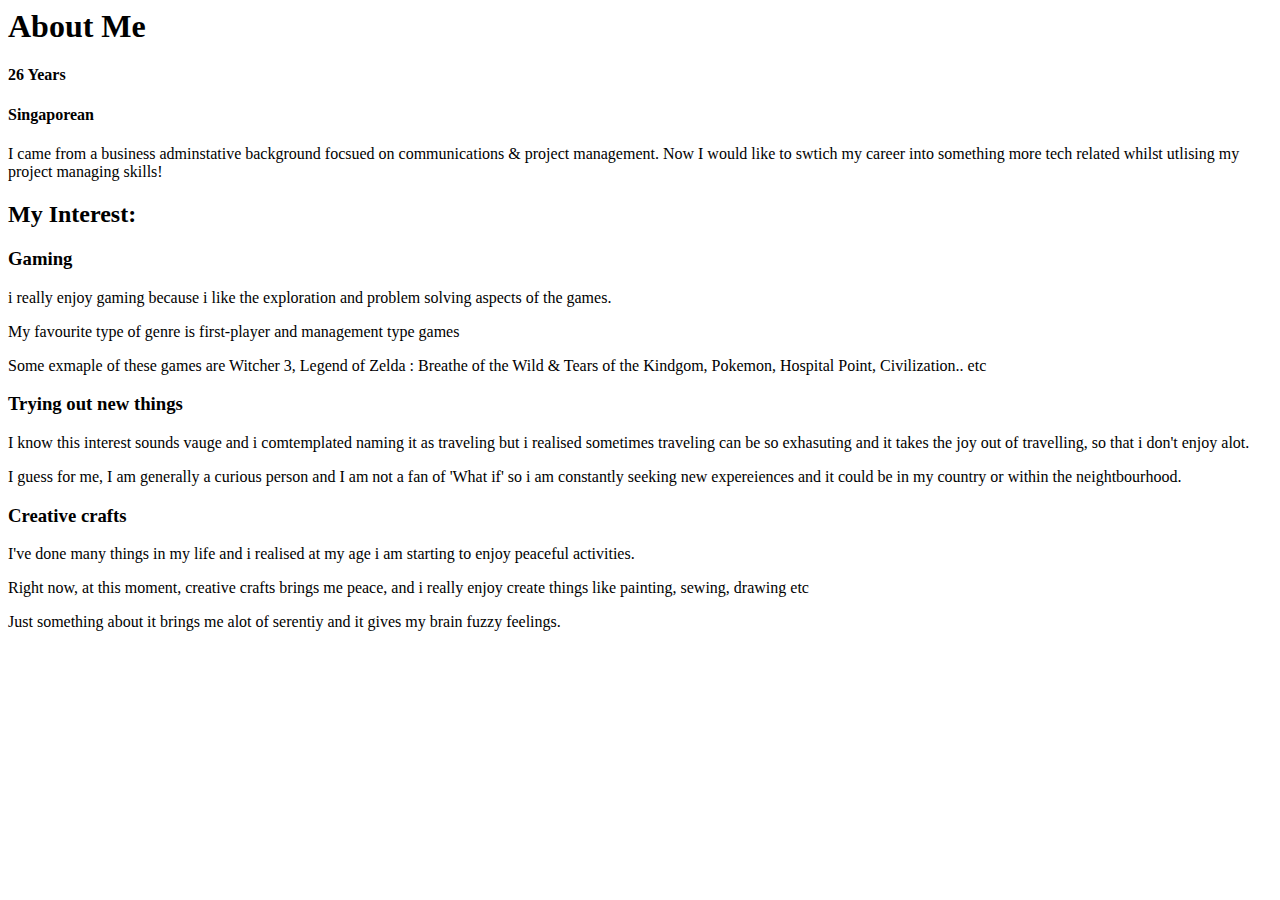
==== about.html @ c8496764 "initial about" ====
<html>
    <head>
        <title>About</title>
    </head>

    <body>
      <section>
        <h1>About Me</h1>
        <h4>26 Years</h4>
        <h4>Singaporean</h4>
        <p>I came from a business adminstative background focsued on communications & project management. Now I would like to swtich my career into something more tech related whilst utlising my project managing skills! </p>
      </section>  

      <section>
          <h2>My Interest:</h2>
          <h3>Gaming</h3>
          <p>i really enjoy gaming because i like the exploration and problem solving aspects of the games.</p>
          <p>My favourite type of genre is first-player and management type games</p>
          <p>Some exmaple of these games are Witcher 3, Legend of Zelda : Breathe of the Wild & Tears of the Kindgom, Pokemon, Hospital Point, Civilization.. etc </p>
          <h3>Trying out new things</h3>
          <p>I know this interest sounds vauge and i comtemplated naming it as traveling but i realised sometimes traveling can be so exhasuting and it takes the joy out of travelling, so that i don't enjoy alot.</p>
          <p>I guess for me, I am generally a curious person and I am not a fan of 'What if' so i am constantly seeking new expereiences and it could be in my country or within the neightbourhood.</p>
          <h3>Creative crafts</h3>
          <p>I've done many things in my life and i realised at my age i am starting to enjoy peaceful activities.</p>
          <p>Right now, at this moment, creative crafts brings me peace, and i really enjoy create things like painting, sewing, drawing etc</p>
          <p>Just something about it brings me alot of serentiy and it gives my brain fuzzy feelings.</p>
      </section>
    </body>
</html>
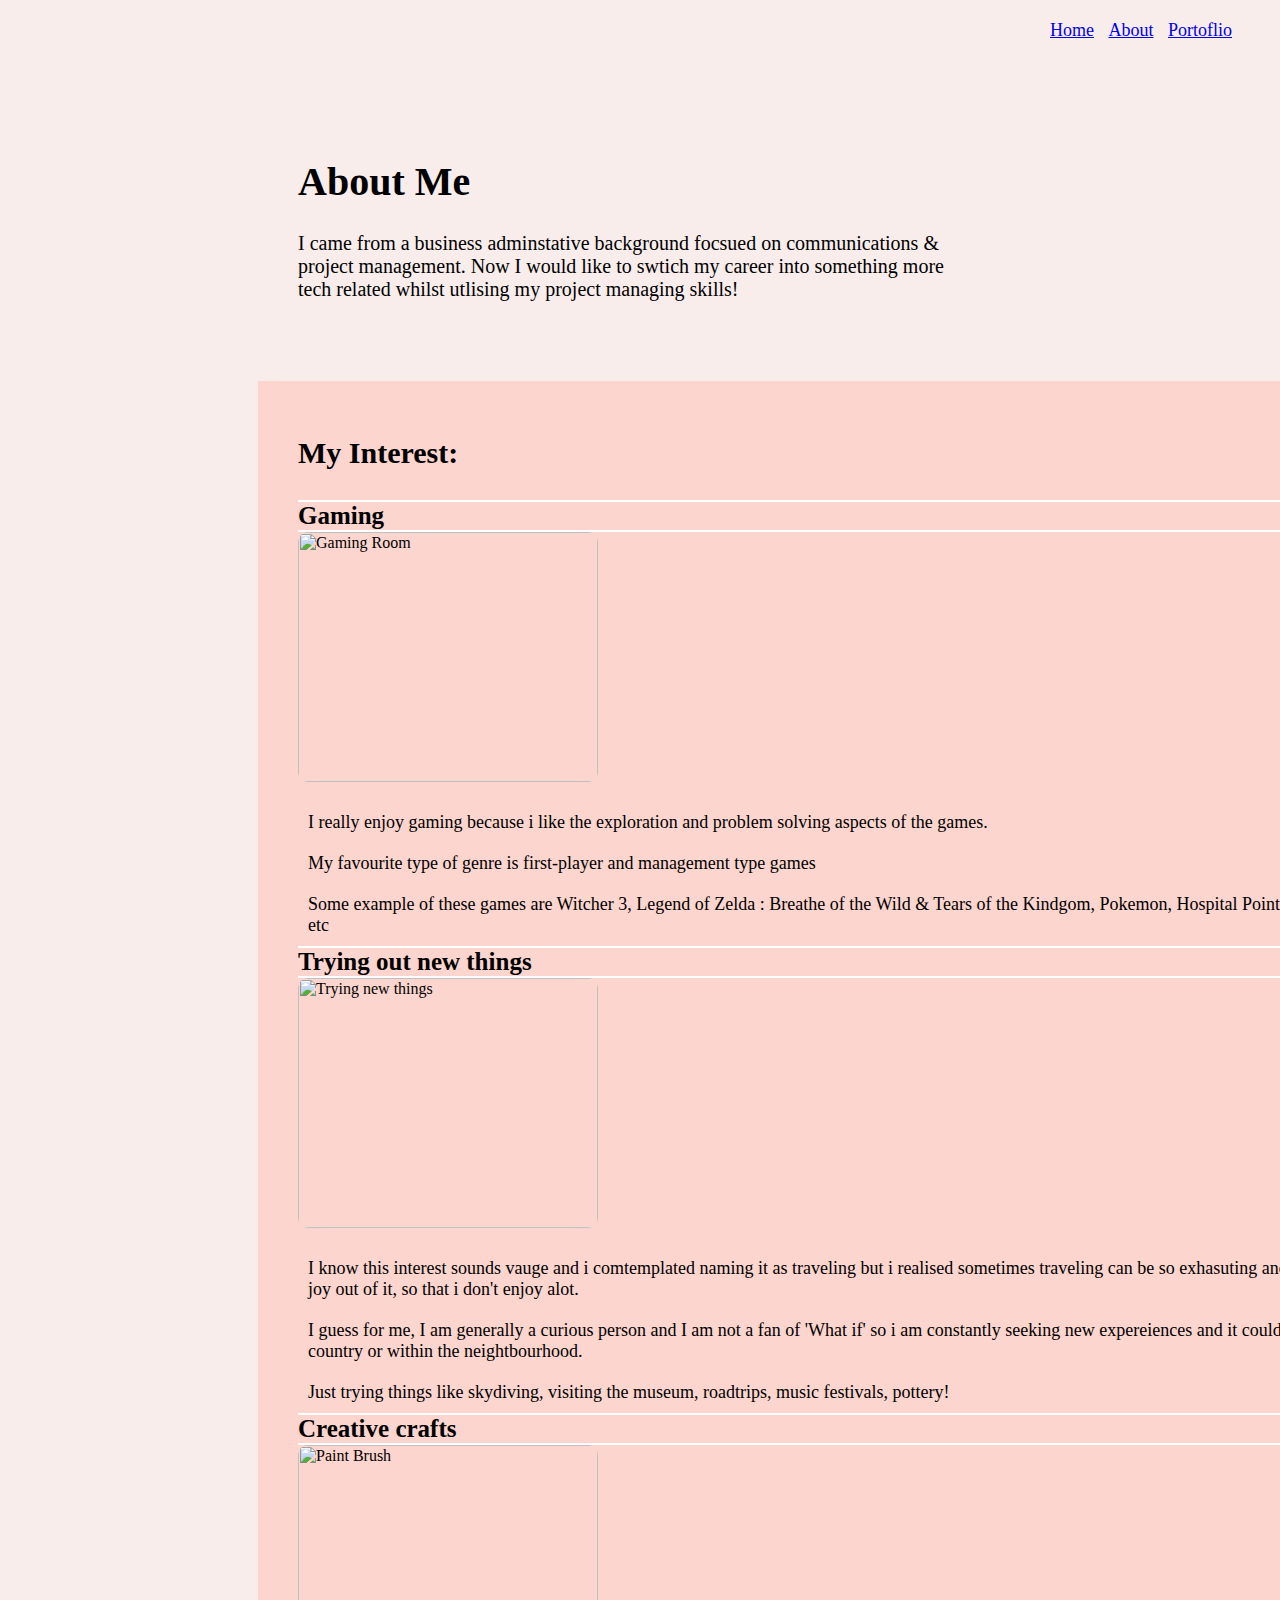
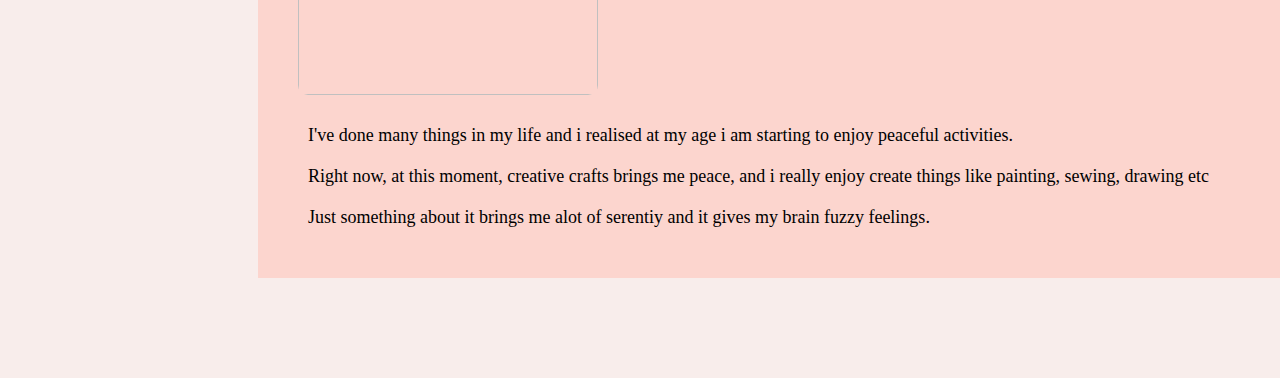
==== commit d8d07816: "index,html,css updates" ====
--- a/about.html
+++ b/about.html
@@ -1,29 +1,50 @@
 <html>
     <head>
         <title>About</title>
+        <link rel="stylesheet" href="./style.css"/>
     </head>
 
     <body>
-      <section>
+      <header>
+        <nav>
+            <a href="index.html">Home</a>
+            <a href="about.html">About</a>
+            <a href="portfolio.html">Portoflio</a>
+        </nav>
+      </header>
+
+      <main>
+      <section id="about">
         <h1>About Me</h1>
-        <h4>26 Years</h4>
-        <h4>Singaporean</h4>
+        <!-- <h4>26 Years</h4>
+        <h4>Singaporean</h4> -->
         <p>I came from a business adminstative background focsued on communications & project management. Now I would like to swtich my career into something more tech related whilst utlising my project managing skills! </p>
       </section>  
 
-      <section>
-          <h2>My Interest:</h2>
+      <section class="about-portfolio">
+          <h2 id="interest">My Interest:</h2>
+
           <h3>Gaming</h3>
-          <p>i really enjoy gaming because i like the exploration and problem solving aspects of the games.</p>
-          <p>My favourite type of genre is first-player and management type games</p>
-          <p>Some exmaple of these games are Witcher 3, Legend of Zelda : Breathe of the Wild & Tears of the Kindgom, Pokemon, Hospital Point, Civilization.. etc </p>
-          <h3>Trying out new things</h3>
-          <p>I know this interest sounds vauge and i comtemplated naming it as traveling but i realised sometimes traveling can be so exhasuting and it takes the joy out of travelling, so that i don't enjoy alot.</p>
-          <p>I guess for me, I am generally a curious person and I am not a fan of 'What if' so i am constantly seeking new expereiences and it could be in my country or within the neightbourhood.</p>
+          <img src="https://i.ytimg.com/vi/EA0YC9m6D4s/hq720.jpg?sqp=-oaymwEhCK4FEIIDSFryq4qpAxMIARUAAAAAGAElAADIQj0AgKJD&rs=AOn4CLCPEDlv0VGPIr2CC_juaUkgVRDJDQ" alt="Gaming Room"/>
+
+            <p>I really enjoy gaming because i like the exploration and problem solving aspects of the games.</p>
+            <p>My favourite type of genre is first-player and management type games</p>
+            <p>Some example of these games are Witcher 3, Legend of Zelda : Breathe of the Wild & Tears of the Kindgom, Pokemon, Hospital Point, Civilization.. etc </p>
+          
+          <h3 class="interest-types">Trying out new things</h3>
+          <img src="https://exclusive.multibriefs.com/images/exclusive/0222worthatry.jpg" alt="Trying new things"/>
+
+            <p>I know this interest sounds vauge and i comtemplated naming it as traveling but i realised sometimes traveling can be so exhasuting and that takes the joy out of it, so that i don't enjoy alot.</p>
+            <p>I guess for me, I am generally a curious person and I am not a fan of 'What if' so i am constantly seeking new expereiences and it could be in my country or within the neightbourhood.</p>
+            <p>Just trying things like skydiving, visiting the museum, roadtrips, music festivals, pottery!</p>
+
           <h3>Creative crafts</h3>
-          <p>I've done many things in my life and i realised at my age i am starting to enjoy peaceful activities.</p>
-          <p>Right now, at this moment, creative crafts brings me peace, and i really enjoy create things like painting, sewing, drawing etc</p>
-          <p>Just something about it brings me alot of serentiy and it gives my brain fuzzy feelings.</p>
-      </section>
+            <img src="https://t4.ftcdn.net/jpg/03/11/40/89/360_F_311408933_j9KnhPEceQrnSlwZrMn6Sb7JPLxTi3vI.jpg" alt="Paint Brush"/>
+            <p>I've done many things in my life and i realised at my age i am starting to enjoy peaceful activities.</p>
+            <p>Right now, at this moment, creative crafts brings me peace, and i really enjoy create things like painting, sewing, drawing etc</p>
+            <p>Just something about it brings me alot of serentiy and it gives my brain fuzzy feelings.</p>
+
+        </section>
+      </main>
     </body>
 </html>--- a/style.css
+++ b/style.css
@@ -0,0 +1,73 @@
+header {
+    text-align: right;
+    font-size: large;
+    margin: 20px;
+    padding-left: 15px;
+    padding-right: 15px;
+}
+
+a {
+    margin: 5px;
+}
+
+
+body {
+    background-color: #F8EDEB;
+    color: black;
+}
+
+#index-main {
+    background-color: #FCD5CE;
+    text-align: left;
+    margin: 100px 100px 100px 250px;
+    /* top-right-bottom-left */
+    height: 450px;
+    width: 600px;
+    padding: 40px;
+    font-family: 'Courier New', Courier, monospace;
+}
+
+#about {
+   font-size: 20px ;
+   padding: 40px;
+    margin: 50px 250px 0px 250px;
+}
+
+.about-portfolio {
+    background-color: #FCD5CE;
+    text-align: left;
+    height: auto;
+    width: 1100px;
+    padding: 40px;
+    margin: 20px 100px 100px 250px;
+
+}
+
+#interest {
+    font-size: 30px;
+    margin-bottom: 30px;
+    margin-top: 15px;
+}
+
+.about-portfolio h3 {
+    font-size: 25px;
+    margin: auto;
+    border-bottom: solid 2px white;
+    border-top: solid 2px white;
+    display: block;
+}
+
+.about-portfolio p {
+    font-size: 18px;
+    padding: 10px;
+    margin: auto;
+    display: block;
+}
+
+.about-portfolio img {
+    border-radius: 10px;
+    margin-bottom: 20px;
+    height: 250px;  
+    width: 300px;
+    margin-left: auto;
+}
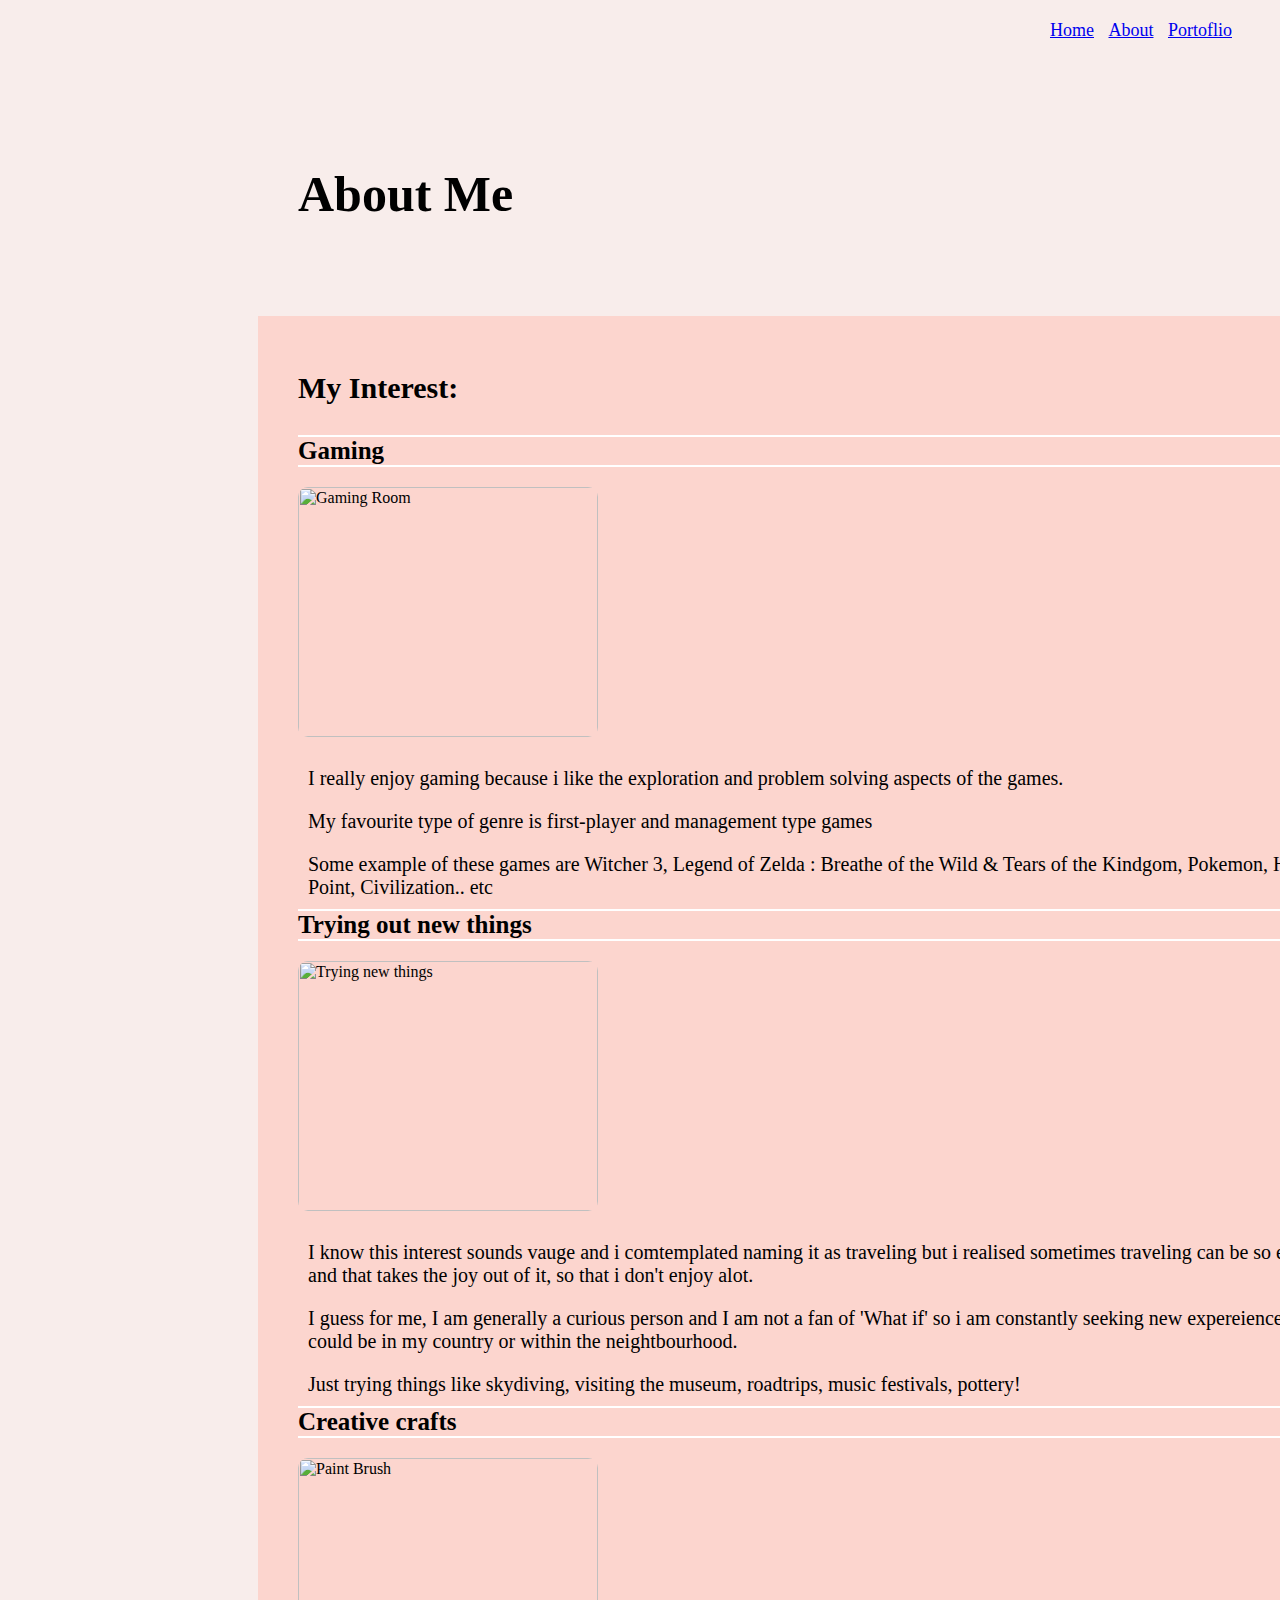
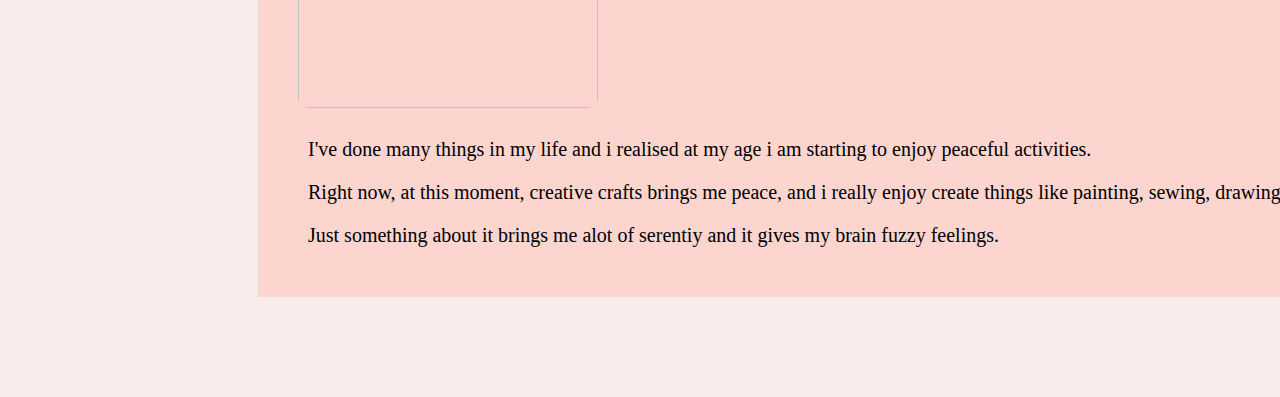
==== commit 478491bb: "draft version" ====
--- a/about.html
+++ b/about.html
@@ -14,37 +14,34 @@
       </header>
 
       <main>
-      <section id="about">
+      <section class="header-subject">
         <h1>About Me</h1>
         <!-- <h4>26 Years</h4>
         <h4>Singaporean</h4> -->
-        <p>I came from a business adminstative background focsued on communications & project management. Now I would like to swtich my career into something more tech related whilst utlising my project managing skills! </p>
       </section>  
 
       <section class="about-portfolio">
-          <h2 id="interest">My Interest:</h2>
 
-          <h3>Gaming</h3>
-          <img src="https://i.ytimg.com/vi/EA0YC9m6D4s/hq720.jpg?sqp=-oaymwEhCK4FEIIDSFryq4qpAxMIARUAAAAAGAElAADIQj0AgKJD&rs=AOn4CLCPEDlv0VGPIr2CC_juaUkgVRDJDQ" alt="Gaming Room"/>
+        <h2 id="interest">My Interest:</h2>
+            <h3>Gaming</h3>
+              <img src="https://i.ytimg.com/vi/EA0YC9m6D4s/hq720.jpg?sqp=-oaymwEhCK4FEIIDSFryq4qpAxMIARUAAAAAGAElAADIQj0AgKJD&rs=AOn4CLCPEDlv0VGPIr2CC_juaUkgVRDJDQ" alt="Gaming Room"/>
+              <p>I really enjoy gaming because i like the exploration and problem solving aspects of the games.</p>
+              <p>My favourite type of genre is first-player and management type games</p>
+              <p>Some example of these games are Witcher 3, Legend of Zelda : Breathe of the Wild & Tears of the Kindgom, Pokemon, Hospital Point, Civilization.. etc </p>
+            
+            <h3 class="interest-types">Trying out new things</h3>
+              <img src="https://exclusive.multibriefs.com/images/exclusive/0222worthatry.jpg" alt="Trying new things"/>
+              <p>I know this interest sounds vauge and i comtemplated naming it as traveling but i realised sometimes traveling can be so exhasuting and that takes the joy out of it, so that i don't enjoy alot.</p>
+              <p>I guess for me, I am generally a curious person and I am not a fan of 'What if' so i am constantly seeking new expereiences and it could be in my country or within the neightbourhood.</p>
+              <p>Just trying things like skydiving, visiting the museum, roadtrips, music festivals, pottery!</p>
 
-            <p>I really enjoy gaming because i like the exploration and problem solving aspects of the games.</p>
-            <p>My favourite type of genre is first-player and management type games</p>
-            <p>Some example of these games are Witcher 3, Legend of Zelda : Breathe of the Wild & Tears of the Kindgom, Pokemon, Hospital Point, Civilization.. etc </p>
-          
-          <h3 class="interest-types">Trying out new things</h3>
-          <img src="https://exclusive.multibriefs.com/images/exclusive/0222worthatry.jpg" alt="Trying new things"/>
+            <h3>Creative crafts</h3>
+              <img src="https://t4.ftcdn.net/jpg/03/11/40/89/360_F_311408933_j9KnhPEceQrnSlwZrMn6Sb7JPLxTi3vI.jpg" alt="Paint Brush"/>
+              <p>I've done many things in my life and i realised at my age i am starting to enjoy peaceful activities.</p>
+              <p>Right now, at this moment, creative crafts brings me peace, and i really enjoy create things like painting, sewing, drawing etc</p>
+              <p>Just something about it brings me alot of serentiy and it gives my brain fuzzy feelings.</p>
 
-            <p>I know this interest sounds vauge and i comtemplated naming it as traveling but i realised sometimes traveling can be so exhasuting and that takes the joy out of it, so that i don't enjoy alot.</p>
-            <p>I guess for me, I am generally a curious person and I am not a fan of 'What if' so i am constantly seeking new expereiences and it could be in my country or within the neightbourhood.</p>
-            <p>Just trying things like skydiving, visiting the museum, roadtrips, music festivals, pottery!</p>
-
-          <h3>Creative crafts</h3>
-            <img src="https://t4.ftcdn.net/jpg/03/11/40/89/360_F_311408933_j9KnhPEceQrnSlwZrMn6Sb7JPLxTi3vI.jpg" alt="Paint Brush"/>
-            <p>I've done many things in my life and i realised at my age i am starting to enjoy peaceful activities.</p>
-            <p>Right now, at this moment, creative crafts brings me peace, and i really enjoy create things like painting, sewing, drawing etc</p>
-            <p>Just something about it brings me alot of serentiy and it gives my brain fuzzy feelings.</p>
-
-        </section>
+       </section>
       </main>
     </body>
 </html>--- a/style.css
+++ b/style.css
@@ -16,19 +16,41 @@
     color: black;
 }
 
+/* #index-main {
+    background-color: #FCD5CE;
+    text-align: left;
+    margin: 100px 300px 100px 250px;
+    /* top-right-bottom-left */
+    /* height: 450px;
+    width: 600px;
+    padding: 40px;
+    font-size: 20px; */
+} */
+
 #index-main {
     background-color: #FCD5CE;
     text-align: left;
-    margin: 100px 100px 100px 250px;
-    /* top-right-bottom-left */
-    height: 450px;
-    width: 600px;
-    padding: 40px;
-    font-family: 'Courier New', Courier, monospace;
+    /* padding: 40px; Add padding to provide space inside the main container */
+    font-size: 20px; /* Adjust font size as needed */
 }
 
-#about {
-   font-size: 20px ;
+#index-main section {
+    background-color: #FCD5CE;
+    display: flex; /* Use flexbox for layout */
+    margin: 100px 700px 0px 300px; /* Adjust margin as needed */
+    padding: 70px 50px 70px 70px;
+    align-items: center; /* Center items vertically within the section */
+}
+
+.index-main-img {
+    width: auto; /* Adjust image width as needed */
+    height: auto; /* Maintain aspect ratio */
+    margin-left: 70px; /* Add space between image and text */
+    /* margin-right: 50px; */
+}
+
+.header-subject {
+   font-size: 25px ;
    padding: 40px;
     margin: 50px 250px 0px 250px;
 }
@@ -40,7 +62,6 @@
     width: 1100px;
     padding: 40px;
     margin: 20px 100px 100px 250px;
-
 }
 
 #interest {
@@ -48,6 +69,7 @@
     margin-bottom: 30px;
     margin-top: 15px;
 }
+
 
 .about-portfolio h3 {
     font-size: 25px;
@@ -58,10 +80,9 @@
 }
 
 .about-portfolio p {
-    font-size: 18px;
+    font-size: 20px;
     padding: 10px;
     margin: auto;
-    display: block;
 }
 
 .about-portfolio img {
@@ -70,4 +91,5 @@
     height: 250px;  
     width: 300px;
     margin-left: auto;
+    margin-top: 20px;
 }
